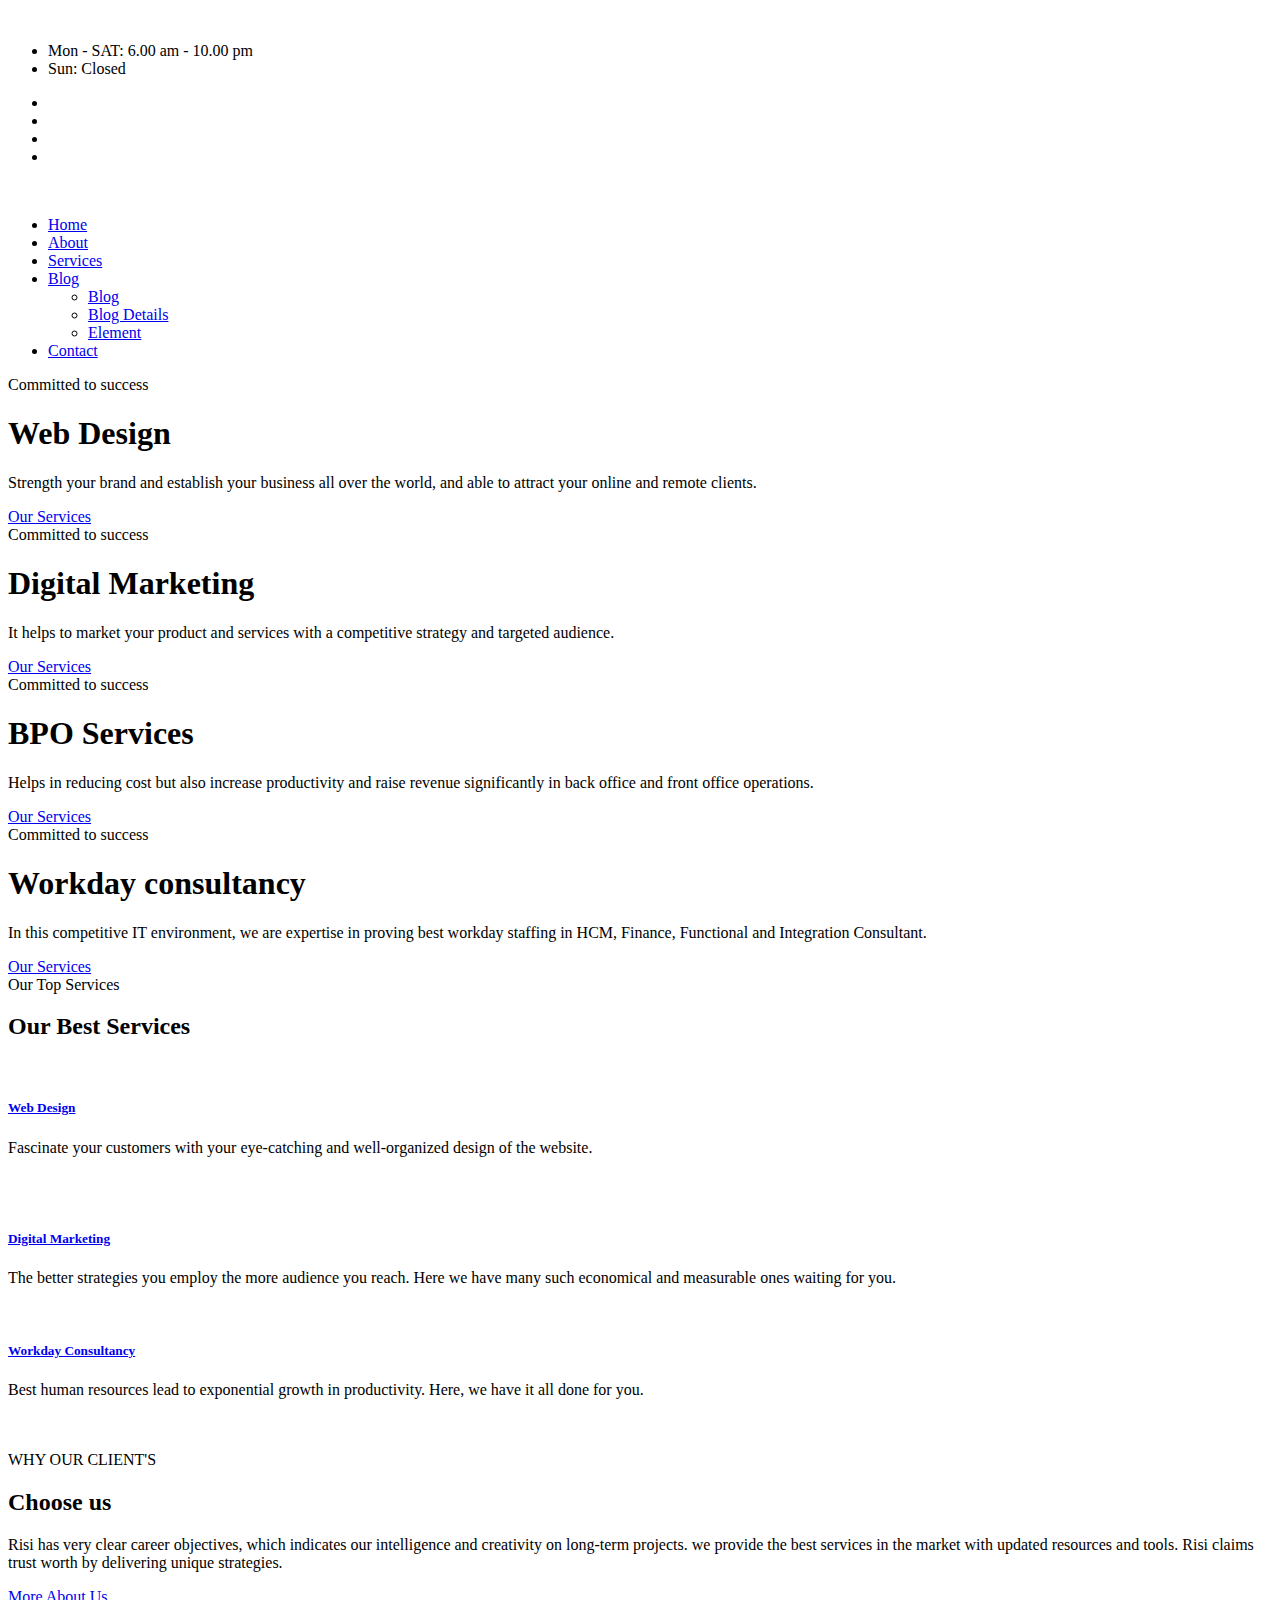
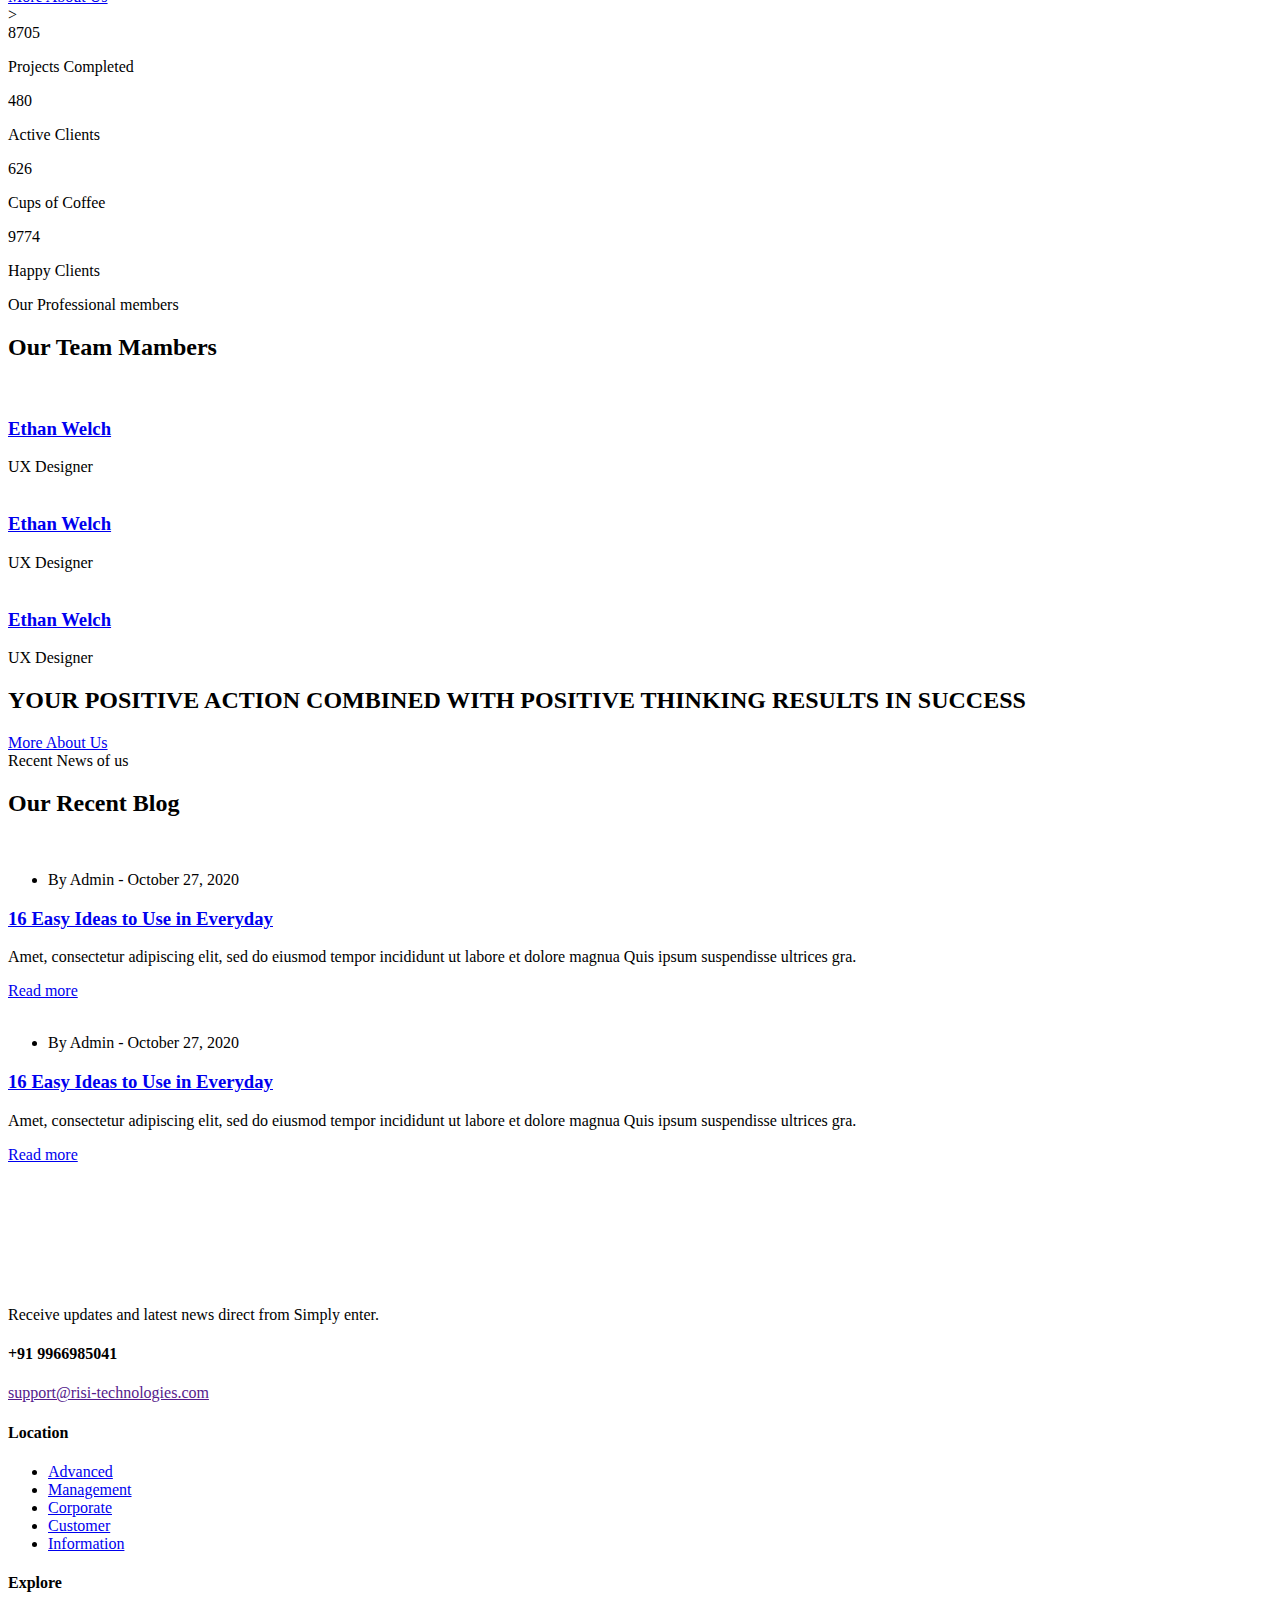
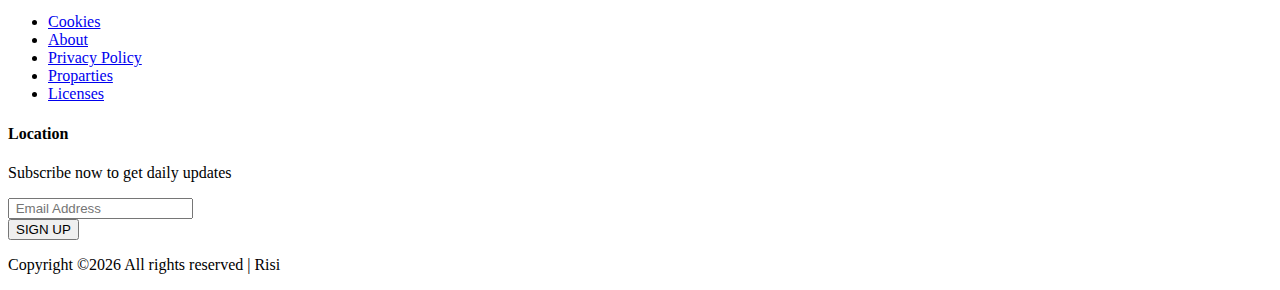
==== index.html @ 8f54597c "all files" ====
<!doctype html>
<html class="no-js" lang="zxx">

<!-- Mirrored from preview.colorlib.com/theme/consultingbiz/index.html by HTTrack Website Copier/3.x [XR&CO'2014], Sat, 06 Mar 2021 08:36:37 GMT -->
<head>
<meta charset="utf-8">
<meta http-equiv="x-ua-compatible" content="ie=edge">
<title>Business HTML-5 Template </title>
<meta name="description" content="">
<meta name="viewport" content="width=device-width, initial-scale=1">
<link rel="manifest" href="site.html">
<link rel="shortcut icon" type="image/x-icon" href="assets/img/favicon.ico">

<link rel="stylesheet" href="assets/css/bootstrap.min.css">
<link rel="stylesheet" href="assets/css/owl.carousel.min.css">
<link rel="stylesheet" href="assets/css/slicknav.css">
<link rel="stylesheet" href="assets/css/flaticon.css">
<link rel="stylesheet" href="assets/css/animate.min.css">
<link rel="stylesheet" href="assets/css/magnific-popup.css">
<link rel="stylesheet" href="assets/css/fontawesome-all.min.css">
<link rel="stylesheet" href="assets/css/themify-icons.css">
<link rel="stylesheet" href="assets/css/slick.css">
<link rel="stylesheet" href="assets/css/nice-select.css">
<link rel="stylesheet" href="assets/css/style.css">
 <script src="assets/js/bootstrap.min.js"></script>

</head>
<body class="body-bg">

<div id="preloader-active">
<div class="preloader d-flex align-items-center justify-content-center">
<div class="preloader-inner position-relative">
<div class="preloader-circle"></div>
<div class="preloader-img pere-text">
<img src="assets/img/logo/loder.jpg" alt="">
</div>
</div>
</div>
</div>
<header>

<div class="header-area">
<div class="main-header ">
<div class="header-top d-none d-lg-block">
<div class="container">
<div class="col-xl-12">
<div class="row d-flex justify-content-between align-items-center">
<div class="header-info-left">
<ul>
<li><i class="far fa-clock"></i> Mon - SAT: 6.00 am - 10.00 pm</li>
<li>Sun: Closed</li>
</ul>
</div>
<div class="header-info-right">
<ul class="header-social">
<li><a href="#"><i class="fab fa-facebook-f"></i></a></li>
<li><a href="#"><i class="fab fa-twitter"></i></a></li>
<li><a href="#"><i class="fab fa-linkedin-in"></i></a></li>
<li> <a href="#"><i class="fab fa-google-plus-g"></i></a></li>
</ul>
</div>
</div>
</div>
</div>
</div>
<div class="header-bottom  header-sticky">
<div class="container">
<div class="row align-items-center">

<div class="col-xl-2 col-lg-2">
<div class="logo">
<a href="index.html"><img src="assets/img/logo/risi_logo.png" alt=""></a>
</div>
</div>
<div class="col-xl-10 col-lg-10">
<div class="menu-wrapper  d-flex align-items-center justify-content-end">

<div class="main-menu d-none d-lg-block">
<nav>
<ul id="navigation">
<li><a href="index.html">Home</a></li>
 <li><a href="about.html">About</a></li>
<li><a href="services.html">Services</a></li>
<li><a href="blog.html">Blog</a>
<ul class="submenu">
<li><a href="blog.html">Blog</a></li>
<li><a href="blog_details.html">Blog Details</a></li>
<li><a href="elements.html">Element</a></li>
</ul>
</li>
<li><a href="contact.html">Contact</a></li>
</ul>
</nav>
</div>
</div>
</div>

<div class="col-12">
<div class="mobile_menu d-block d-lg-none"></div>
</div>
</div>
</div>
</div>
</div>
</div>

</header>
<main>

<div class="slider-area ">
<div class="slider-active">

<div class="single-slider slider-height d-flex align-items-center">
<div class="container">
<div class="row">
<div class="col-xl-8 col-lg-7 col-md-8">
<div class="hero__caption">
<span data-animation="fadeInLeft" data-delay=".1s">Committed to success</span>
<h1 data-animation="fadeInLeft" data-delay=".5s">Web Design</h1>
<p data-animation="fadeInLeft" data-delay=".9s">Strength your brand and establish your business all over the world, and able to attract your online and remote clients.</p>

<div class="hero__btn" data-animation="fadeInLeft" data-delay="1.1s">
<a href="industries.html" class="btn hero-btn">Our Services</a>
</div>
</div>
</div>
</div>
</div>
</div>
<div class="single-slider slider-height d-flex align-items-center">
<div class="container">
<div class="row">
<div class="col-xl-8 col-lg-7 col-md-8">
<div class="hero__caption">
<span data-animation="fadeInLeft" data-delay=".1s">Committed to success</span>
<h1 data-animation="fadeInLeft" data-delay=".5s">Digital Marketing</h1>
<p data-animation="fadeInLeft" data-delay=".9s">It helps to market your product and services with a competitive strategy and targeted audience.</p>

<div class="hero__btn" data-animation="fadeInLeft" data-delay="1.1s">
<a href="industries.html" class="btn hero-btn">Our Services</a>
</div>
</div>
</div>
</div>
</div>
</div>
 <div class="single-slider slider-height d-flex align-items-center">
  <div class="container">
   <div class="row">
    <div class="col-xl-8 col-lg-7 col-md-8">
     <div class="hero__caption">
      <span data-animation="fadeInLeft" data-delay=".1s">Committed to success</span>
      <h1 data-animation="fadeInLeft" data-delay=".5s">BPO Services</h1>
      <p data-animation="fadeInLeft" data-delay=".9s">Helps in reducing cost but also increase productivity and raise revenue significantly in back office and front office operations.</p>

      <div class="hero__btn" data-animation="fadeInLeft" data-delay="1.1s">
       <a href="industries.html" class="btn hero-btn">Our Services</a>
      </div>
     </div>
    </div>
   </div>
  </div>
 </div>
 <div class="single-slider slider-height d-flex align-items-center">
  <div class="container">
   <div class="row">
    <div class="col-xl-8 col-lg-7 col-md-8">
     <div class="hero__caption">
      <span data-animation="fadeInLeft" data-delay=".1s">Committed to success</span>
      <h1 data-animation="fadeInLeft" data-delay=".5s">Workday consultancy</h1>
      <p data-animation="fadeInLeft" data-delay=".9s">In this competitive IT environment, we are expertise in proving best workday staffing in HCM, Finance, Functional and Integration Consultant.</p>

      <div class="hero__btn" data-animation="fadeInLeft" data-delay="1.1s">
       <a href="industries.html" class="btn hero-btn">Our Services</a>
      </div>
     </div>
    </div>
   </div>
  </div>
 </div>

</div>
</div>


<div class="categories-area section-padding30">
<div class="container">
<div class="row">
<div class="col-lg-12">

<div class="section-tittle mb-70">
<span>Our Top Services</span>
<h2>Our Best Services</h2>
</div>
</div>
</div>
<div class="row">
<div class="col-lg-4 col-md-6 col-sm-6">
<div class="single-cat text-center mb-50">
<div class="cat-icon">
 <span>
 <img src="assets/img/responsive-design.png" alt="">
  </span>
</div>
<div class="cat-cap">
<h5><a href="services.html">Web Design </a></h5>
<p>Fascinate your customers with your eye-catching and well-organized design of the website.&nbsp;<br>&nbsp; </p>
</div>
</div>
</div>
<div class="col-lg-4 col-md-6 col-sm-6">
<div class="single-cat text-center mb-50">
<div class="cat-icon">
<span><img src="assets/img/bullhorn.png" alt=""> </span>
</div>
<div class="cat-cap">
<h5><a href="services.html">Digital Marketing</a></h5>
<p>The better strategies you employ the more audience you reach. Here we have many such economical and measurable ones waiting for you.</p>
</div>
</div>
</div>
<div class="col-lg-4 col-md-6 col-sm-6">
<div class="single-cat text-center mb-50">
<div class="cat-icon">
<span><img src="assets/img/Workday.png" alt=""> </span>
</div>
<div class="cat-cap">
<h5><a href="services.html">Workday Consultancy</a></h5>
<p>Best human resources lead to exponential growth in productivity. Here, we have it all done for you.&nbsp;<br>&nbsp;</p>
</div>
</div>
</div>
</div>
</div>
</div>


<div class="support-company-area pt-100 pb-100 section-bg fix" data-background="assets/img/gallery/section_bg02.jpg">
<div class="container">
<div class="row align-items-center">
<div class="col-xl-6 col-lg-6">
<div class="support-location-img">
<img src="assets/img/gallery/about.png" alt="">
</div>
</div>
<div class="col-xl-6 col-lg-6">
<div class="right-caption">

<div class="section-tittle section-tittle2 mb-50">
<span>WHY OUR CLIENT'S</span>
<h2>Choose us</h2>
</div>
<div class="support-caption">
<p class="pera-top">Risi has very clear career objectives, which indicates our intelligence and creativity on long-term projects. we provide the best services in the market with updated resources and tools. Risi claims trust worth by delivering unique strategies.
</p>
<!--
<p class="mb-65">Mollit anim laborum.Dvcuis aute serunt iruxvfg dhjkolohr indd re voluptate velit esscillumlore eu quife nrulla parihatur. Excghcepteur sfwsignjnt occa cupidatat non aute iruxvfg dhjinulpadeserunt moll.</p>
-->
<a href="about.html" class="btn post-btn">More About Us</a>
</div>
</div>
</div>
</div>
</div>
</div>


<!--<div class="services-area section-padding3">
<div class="container">
<div class="row">
<div class="cl-xl-7 col-lg-8 col-md-10">

<div class="section-tittle mb-70">
<span>Our Portfolios of cases</span>
<h2>Featured Case Study</h2>
</div>
</div>
</div>
<div class="row">
<div class="col-lg-6 col-md-6 col-sm-10">
<div class="single-services mb-100">
<div class="services-img">
<img src="assets/img/gallery/services1.png" alt="">
</div>
<div class="services-caption">
<span>Strategy planing</span>
<p><a href="#">Within the construction industry as their overdraft</a></p>
</div>
</div>
</div>
<div class="col-lg-6 col-md-6 col-sm-10">
<div class="single-services mb-100">
<div class="services-img">
<img src="assets/img/gallery/services2.png" alt="">
</div>
<div class="services-caption">
<span>Strategy planing</span>
<p><a href="#">Within the construction industry as their overdraft</a></p>
</div>
</div>
</div>
<div class="col-lg-6 col-md-6 col-sm-10">
<div class="single-services mb-100">
<div class="services-img">
<img src="assets/img/gallery/services3.png" alt="">
</div>
<div class="services-caption">
<span>Strategy planing</span>
<p><a href="#">Within the construction industry as their overdraft</a></p>
</div>
</div>
</div>
<div class="col-lg-6 col-md-6 col-sm-10">
<div class="single-services mb-100">
<div class="services-img">
<img src="assets/img/gallery/services4.png" alt="">
</div>
<div class="services-caption">
<span>Strategy planing</span>
<p><a href="#">Within the construction industry as their overdraft</a></p>
</div>
</div>
</div>
</div>
</div>
</div>-->


<!--<div class="testimonial-area testimonial-padding" data-background="assets/img/gallery/section_bg04.jpg">
<div class="container ">
<div class="row d-flex justify-content-center">
<div class="col-xl-10 col-lg-10 col-md-9">
<div class="h1-testimonial-active">

<div class="single-testimonial text-center">

<div class="testimonial-caption ">
<div class="testimonial-top-cap">
<svg xmlns="http://www.w3.org/2000/svg" xmlns:xlink="http://www.w3.org/1999/xlink" width="67px" height="49px">
<path fill-rule="evenodd" fill="rgb(240, 78, 60)" d="M57.053,48.209 L42.790,48.209 L52.299,29.242 L38.036,29.242 L38.036,0.790 L66.562,0.790 L66.562,29.242 L57.053,48.209 ZM4.755,48.209 L14.263,29.242 L0.000,29.242 L0.000,0.790 L28.527,0.790 L28.527,29.242 L19.018,48.209 L4.755,48.209 Z" />
</svg>
<p>Consectetur adipiscing elit, sed do eiusmod tempor incididunt ut labore et dolore magna aliqua. Quis ipsum suspendisse ultrices gravida. Risus commodo viverra maecenas accumsan lacus vel facilisis por incididunt ut labore et dolore mas. </p>
</div>

<div class="testimonial-founder d-flex align-items-center justify-content-center">
<div class="founder-img">
<img src="assets/img/gallery/Homepage_testi.png" alt="">
</div>
<div class="founder-text">
<span>Jessya Inn</span>
<p>Chif Photographer</p>
</div>
</div>
</div>
</div>

<div class="single-testimonial text-center">

<div class="testimonial-caption ">
<div class="testimonial-top-cap">
<svg xmlns="http://www.w3.org/2000/svg" xmlns:xlink="http://www.w3.org/1999/xlink" width="67px" height="49px">
<path fill-rule="evenodd" fill="rgb(240, 78, 60)" d="M57.053,48.209 L42.790,48.209 L52.299,29.242 L38.036,29.242 L38.036,0.790 L66.562,0.790 L66.562,29.242 L57.053,48.209 ZM4.755,48.209 L14.263,29.242 L0.000,29.242 L0.000,0.790 L28.527,0.790 L28.527,29.242 L19.018,48.209 L4.755,48.209 Z" />
</svg>
<p>Consectetur adipiscing elit, sed do eiusmod tempor incididunt ut labore et dolore magna aliqua. Quis ipsum suspendisse ultrices gravida. Risus commodo viverra maecenas accumsan lacus vel facilisis por incididunt ut labore et dolore mas. </p>
</div>

<div class="testimonial-founder d-flex align-items-center justify-content-center">
<div class="founder-img">
<img src="assets/img/gallery/Homepage_testi.png" alt="">
</div>
<div class="founder-text">
<span>Jessya Inn</span>
<p>Chif Photographer</p>
</div>
</div>
</div>
</div>
</div>
</div>
</div>
</div>
</div-->>


<div class="count-down-area pb-120">
<div class="container">
<div class="row justify-content-between">
<div class="col-lg-3 col-md-6 col-sm-6">

<div class="single-counter text-center">
<span class="counter">8705</span>
<p>Projects Completed</p>
</div>
</div>
<div class="col-lg-3 col-md-6 col-sm-6">

<div class="single-counter active text-center">
<span class="counter">480</span>
<p> Active Clients</p>
</div>
</div>
<div class="col-lg-3 col-md-6 col-sm-6">

<div class="single-counter text-center">
<span class="counter">626</span>
<p>Cups of Coffee</p>
</div>
</div>
<div class="col-lg-3 col-md-6 col-sm-6">

<div class="single-counter text-center">
<span class="counter">9774</span>
<p>Happy Clients</p>
</div>
</div>
</div>
</div>
</div>


<div class="team-area section-padding30">
<div class="container">
<div class="row">
<div class="cl-xl-7 col-lg-8 col-md-10">

<div class="section-tittle mb-70">
<span>Our Professional members </span>
<h2>Our Team Mambers</h2>
</div>
</div>
</div>
<div class="row">

<div class="col-xl-4 col-lg-4 col-md-6 col-sm-">
<div class="single-team mb-30">
<div class="team-img">
<img src="assets/img/gallery/team2.png" alt="">
</div>
<div class="team-caption">
<h3><a href="#">Ethan Welch</a></h3>
<span>UX Designer</span>
</div>
</div>
</div>
<div class="col-xl-4 col-lg-4 col-md-6 col-sm-">
<div class="single-team mb-30">
<div class="team-img">
<img src="assets/img/gallery/team3.png" alt="">
</div>
<div class="team-caption">
<h3><a href="#">Ethan Welch</a></h3>
<span>UX Designer</span>
</div>
</div>
</div>
<div class="col-xl-4 col-lg-4 col-md-6 col-sm-">
<div class="single-team mb-30">
<div class="team-img">
<img src="assets/img/gallery/team1.png" alt="">
</div>
<div class="team-caption">
<h3><a href="#">Ethan Welch</a></h3>
<span>UX Designer</span>
</div>
</div>
</div>
</div>
</div>
</div>


<section class="wantToWork-area w-padding2 section-bg" data-background="assets/img/gallery/section_bg03.jpg">
<div class="container">
<div class="row align-items-center justify-content-between">
<div class="col-xl-7 col-lg-9 col-md-8">
<div class="wantToWork-caption wantToWork-caption2">
 <h2>YOUR POSITIVE ACTION
  COMBINED WITH POSITIVE THINKING
  RESULTS IN SUCCESS
 </h2>
</div>
</div>
<div class="col-xl-2 col-lg-3 col-md-4">
<a href="#" class="btn btn-black f-right">More About Us</a>
</div>
</div>
</div>
</section>


<div class="home-blog-area section-padding30">
<div class="container">

<div class="row">
<div class="col-lg-12">
<div class="section-tittle mb-100">
<span>Recent News of us</span>
<h2>Our Recent Blog</h2>
</div>
</div>
</div>
<div class="row">
<div class="col-xl-6 col-lg-6 col-md-6">
<div class="home-blog-single mb-30">
<div class="blog-img-cap">
<div class="blog-img">
<img src="assets/img/gallery/home_blog1.png" alt="">
<ul>
<li>By Admin - October 27, 2020</li>
</ul>
</div>
<div class="blog-cap">
<h3><a href="blog_details.html">16 Easy Ideas to Use in Everyday</a></h3>
<p>Amet, consectetur adipiscing elit, sed do eiusmod tempor incididunt ut labore et dolore magnua Quis ipsum suspendisse ultrices gra.</p>
<a href="blog_details.html" class="more-btn">Read more</a>
</div>
</div>
</div>
</div>
<div class="col-xl-6 col-lg-6 col-md-6">
<div class="home-blog-single mb-30">
<div class="blog-img-cap">
<div class="blog-img">
<img src="assets/img/gallery/home_blog2.png" alt="">
<ul>
<li>By Admin - October 27, 2020</li>
</ul>
</div>
<div class="blog-cap">
<h3><a href="blog_details.html">16 Easy Ideas to Use in Everyday</a></h3>
<p>Amet, consectetur adipiscing elit, sed do eiusmod tempor incididunt ut labore et dolore magnua Quis ipsum suspendisse ultrices gra.</p>
<a href="blog_details.html" class="more-btn">Read more</a>
</div>
</div>
</div>
</div>
</div>
</div>
</div>


<div class="brand-area pb-140">
<div class="container">
<div class="brand-active brand-border pb-40">
<div class="single-brand">
<img src="assets/img/gallery/brand1.png" alt="">
</div>
<div class="single-brand">
<img src="assets/img/gallery/brand2.png" alt="">
</div>
<div class="single-brand">
<img src="assets/img/gallery/brand3.png" alt="">
</div>
<div class="single-brand">
<img src="assets/img/gallery/brand4.png" alt="">
</div>
<div class="single-brand">
<img src="assets/img/gallery/brand2.png" alt="">
</div>
<div class="single-brand">
<img src="assets/img/gallery/brand5.png" alt="">
</div>
</div>
</div>
</div>

</main>
<footer>

<div class="footer-area section-bg" data-background="assets/img/gallery/footer_bg.jpg">
<div class="container">
<div class="footer-top footer-padding">
<div class="row d-flex justify-content-between">
<div class="col-xl-3 col-lg-4 col-md-5 col-sm-8">
<div class="single-footer-caption mb-50">

<div class="footer-logo">
<a href="index.html"><img src="assets/img/logo/logo2_footer.png" alt=""></a>
</div>
<div class="footer-tittle">
<div class="footer-pera">
<p class="info1">Receive updates and latest news direct from Simply enter.</p>
</div>
</div>
<div class="footer-number">
<h4><span>+91 </span>9966985041</h4>
<p><a href="" class="__cf_email__" data-cfemail="8ff6e0fafdeae2eee6e3cfe8e2eee6e3a1ece0e2">support@risi-technologies.com</a></p>
</div>
</div>
</div>
<div class="col-xl-2 col-lg-2 col-md-3 col-sm-5">
<div class="single-footer-caption mb-50">
<div class="footer-tittle">
<h4>Location </h4>
<ul>
<li><a href="#">Advanced</a></li>
<li><a href="#"> Management</a></li>
<li><a href="#">Corporate</a></li>
<li><a href="#">Customer</a></li>
<li><a href="#">Information</a></li>
</ul>
</div>
</div>
</div>
<div class="col-xl-2 col-lg-2 col-md-3 col-sm-5">
<div class="single-footer-caption mb-50">
<div class="footer-tittle">
<h4>Explore</h4>
<ul>
<li><a href="#">Cookies</a></li>
<li><a href="#">About</a></li>
<li><a href="#">Privacy Policy</a></li>
<li><a href="#">Proparties</a></li>
<li><a href="#">Licenses</a></li>
</ul>
</div>
</div>
</div>
<div class="col-xl-4 col-lg-4 col-md-6 col-sm-8">
<div class="single-footer-caption mb-50">
<div class="footer-tittle">
<h4>Location</h4>
<div class="footer-pera">
<p class="info1">Subscribe now to get daily updates</p>
</div>
</div>

<div class="footer-form">
<div id="mc_embed_signup">
<form target="_blank" action="https://spondonit.us12.list-manage.com/subscribe/post?u=1462626880ade1ac87bd9c93a&amp;id=92a4423d01" method="get" class="subscribe_form relative mail_part" novalidate="true">
<input type="email" name="EMAIL" id="newsletter-form-email" placeholder=" Email Address " class="placeholder hide-on-focus" onfocus="this.placeholder = ''" onblur="this.placeholder = 'Your email address'">
<div class="form-icon">
<button type="submit" name="submit" id="newsletter-submit" class="email_icon newsletter-submit button-contactForm">
SIGN UP
</button>
</div>
<div class="mt-10 info"></div>
</form>
</div>
</div>
</div>
</div>
</div>
</div>
<div class="footer-bottom">
<div class="row d-flex justify-content-between align-items-center">
<div class="col-xl-9 col-lg-8">
<div class="footer-copy-right">
<p>
Copyright &copy;<script data-cfasync="false" src="../../cdn-cgi/scripts/5c5dd728/cloudflare-static/email-decode.min.js"></script><script>document.write(new Date().getFullYear());</script> All rights reserved | Risi
</p>
</div>
</div>
<div class="col-xl-3 col-lg-4">

<div class="footer-social f-right">
<a href="#"><i class="fab fa-twitter"></i></a>
<a href="https://www.facebook.com/sai4ull"><i class="fab fa-facebook-f"></i></a>
<a href="#"><i class="fas fa-globe"></i></a>
<a href="#"><i class="fab fa-instagram"></i></a>
</div>
</div>
</div>
</div>
</div>
</div>

</footer>

<div id="back-top">
<a title="Go to Top" href="#"> <i class="fas fa-level-up-alt"></i></a>
</div>

<script src="assets/js/vendor/modernizr-3.5.0.min.js"></script>

<script src="assets/js/vendor/jquery-1.12.4.min.js"></script>
<script src="assets/js/popper.min.js"></script>
<script src="assets/js/bootstrap.min.js"></script>

<script src="assets/js/jquery.slicknav.min.js"></script>

<script src="assets/js/owl.carousel.min.js"></script>
<script src="assets/js/slick.min.js"></script>

<script src="assets/js/wow.min.js"></script>
<script src="assets/js/animated.headline.js"></script>
<script src="assets/js/jquery.magnific-popup.js"></script>

<script src="assets/js/jquery.nice-select.min.js"></script>
<script src="assets/js/jquery.sticky.js"></script>

<script src="../../../cdnjs.cloudflare.com/ajax/libs/waypoints/2.0.3/waypoints.min.js"></script>
<script src="assets/js/jquery.counterup.min.js"></script>

<script src="assets/js/contact.js"></script>
<script src="assets/js/jquery.form.js"></script>
<script src="assets/js/jquery.validate.min.js"></script>
<script src="assets/js/mail-script.js"></script>
<script src="assets/js/jquery.ajaxchimp.min.js"></script>

<script src="assets/js/plugins.js"></script>
<script src="assets/js/main.js"></script>

<script async src="https://www.googletagmanager.com/gtag/js?id=UA-23581568-13"></script>
<script>
  window.dataLayer = window.dataLayer || [];
  function gtag(){dataLayer.push(arguments);}
  gtag('js', new Date());

  gtag('config', 'UA-23581568-13');
</script>
</body>

<!-- Mirrored from preview.colorlib.com/theme/consultingbiz/index.html by HTTrack Website Copier/3.x [XR&CO'2014], Sat, 06 Mar 2021 08:37:28 GMT -->
</html>
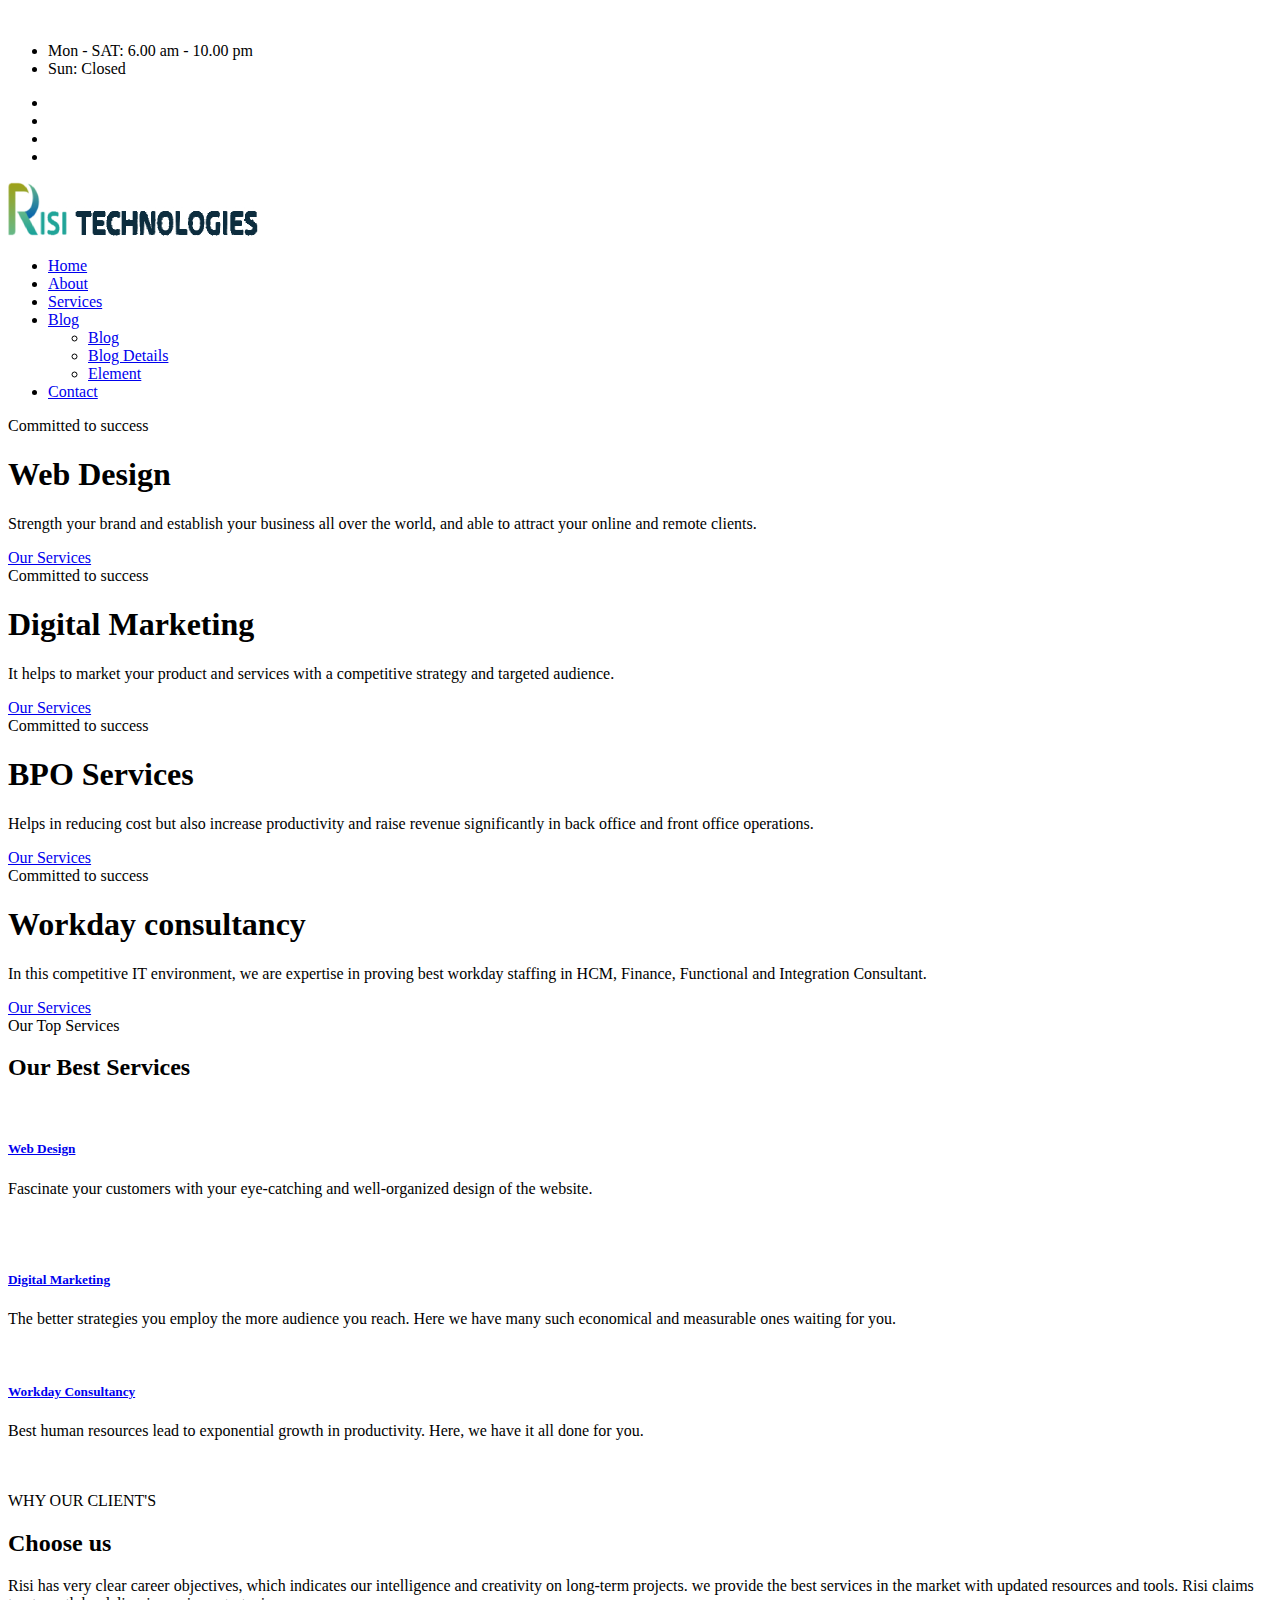
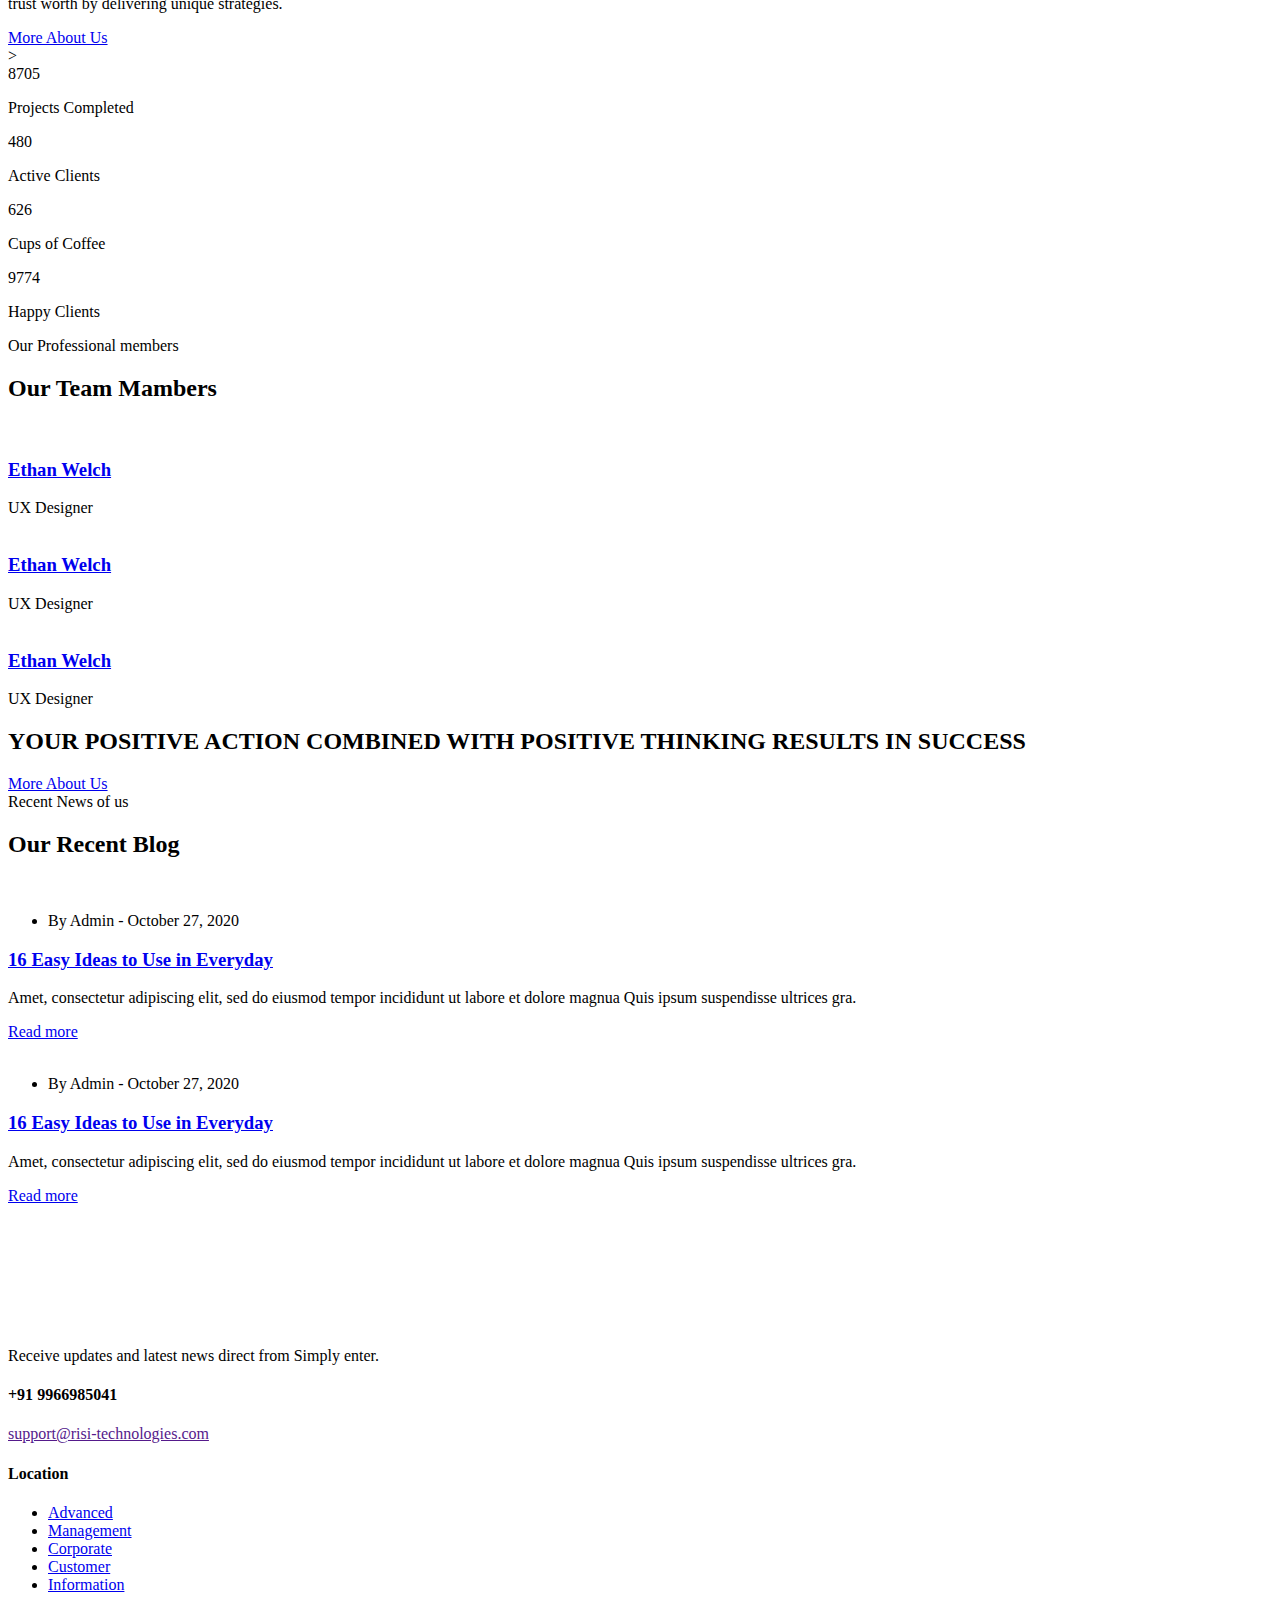
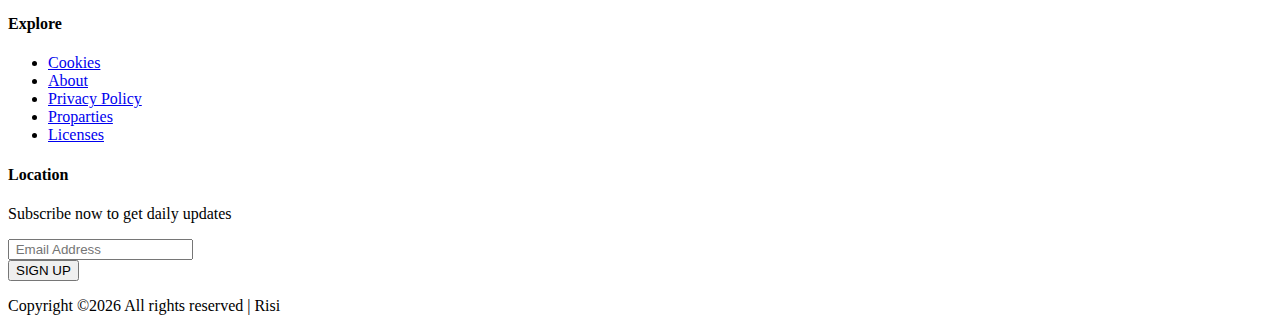
==== commit 1db14dd5: "all files" ====
--- a/index.html
+++ b/index.html
@@ -22,8 +22,6 @@
 <link rel="stylesheet" href="assets/css/slick.css">
 <link rel="stylesheet" href="assets/css/nice-select.css">
 <link rel="stylesheet" href="assets/css/style.css">
- <script src="assets/js/bootstrap.min.js"></script>
-
 </head>
 <body class="body-bg">
 
@@ -69,7 +67,7 @@
 
 <div class="col-xl-2 col-lg-2">
 <div class="logo">
-<a href="index.html"><img src="assets/img/logo/risi_logo.png" alt=""></a>
+<a href="index.html"><img src="assets/img/logo/logo.png" alt=""></a>
 </div>
 </div>
 <div class="col-xl-10 col-lg-10">
